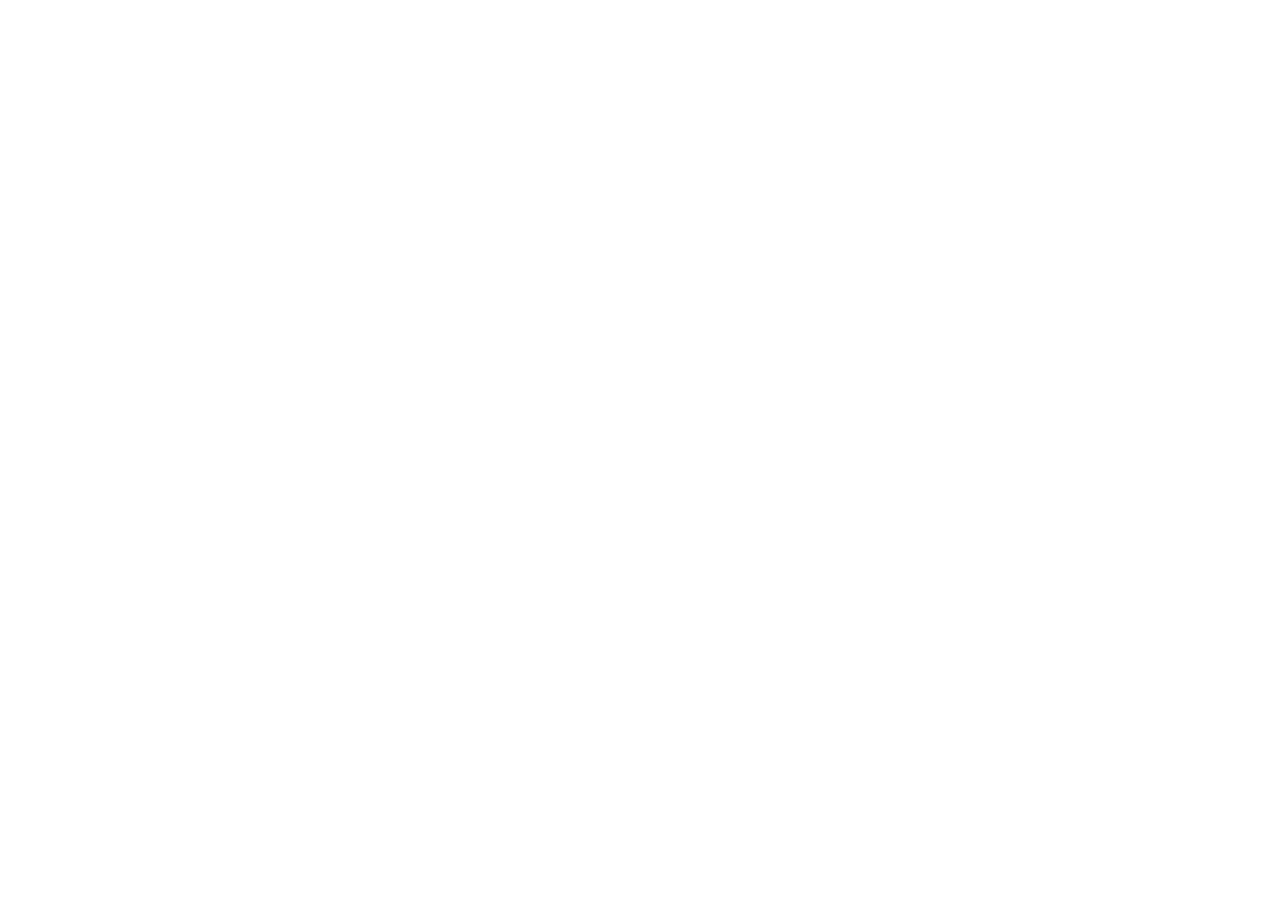
==== index.html @ 70338b83 "sdfghjk" ====
<!DOCTYPE html>
<!--[if lt IE 7]>      <html class="no-js lt-ie9 lt-ie8 lt-ie7"> <![endif]-->
<!--[if IE 7]>         <html class="no-js lt-ie9 lt-ie8"> <![endif]-->
<!--[if IE 8]>         <html class="no-js lt-ie9"> <![endif]-->
<!--[if gt IE 8]>      <html class="no-js"> <!--<![endif]-->
<html>
    <head>
        <meta charset="utf-8">
        <meta http-equiv="X-UA-Compatible" content="IE=edge">
        <title></title>
        <meta name="description" content="">
        <meta name="viewport" content="width=device-width, initial-scale=1">
        <link rel="stylesheet" href="">
    </head>
    <body>
        <iframe width="560" height="315" src="https://www.youtube.com/embed/Go8nTmfrQd8" title="YouTube video player" frameborder="0" allow="accelerometer; autoplay; clipboard-write; encrypted-media; gyroscope; picture-in-picture" allowfullscreen></iframe>
        <script src="" async defer></script>
    </body>
</html>
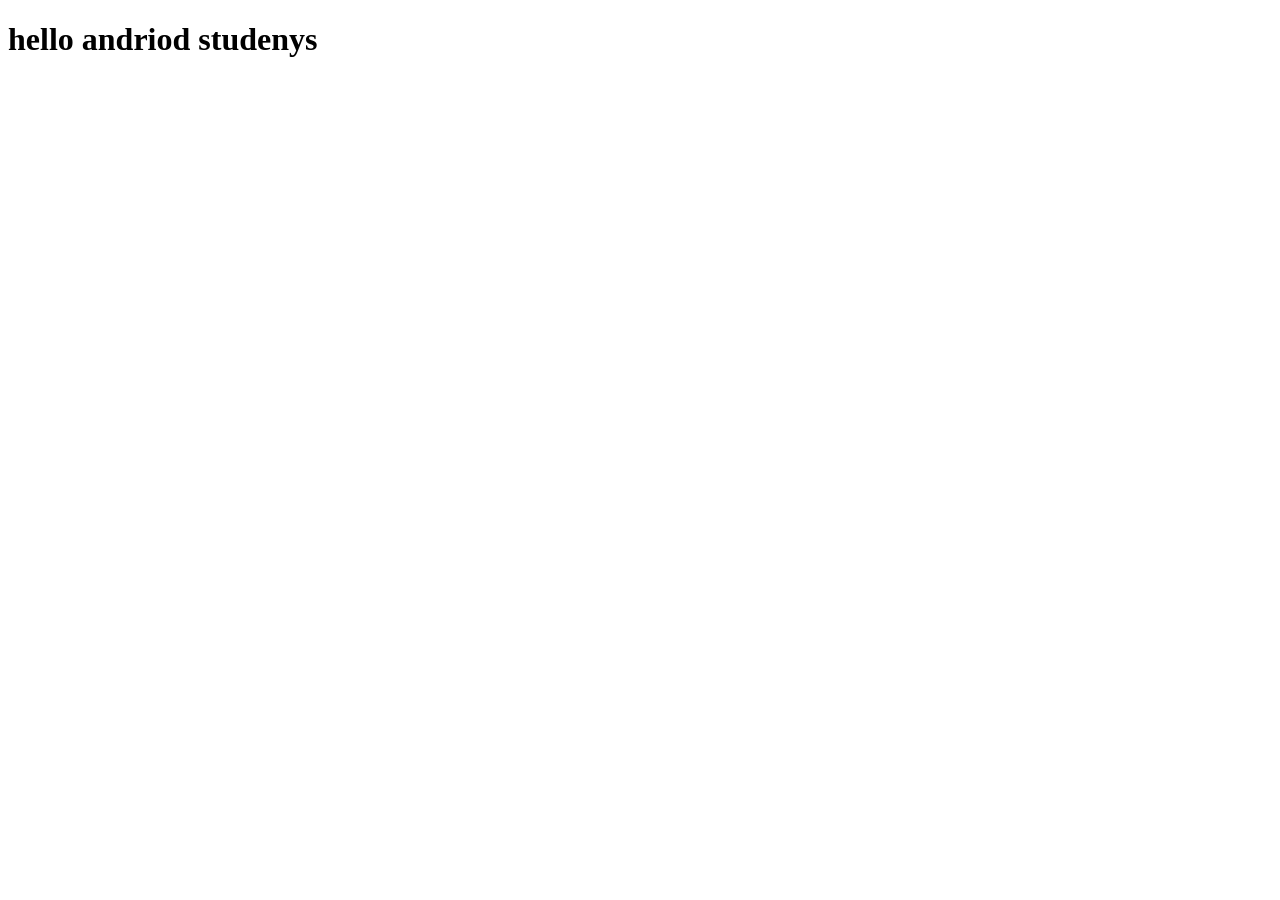
==== commit f37f8f92: "Update index.html" ====
--- a/index.html
+++ b/index.html
@@ -13,6 +13,7 @@
         <link rel="stylesheet" href="">
     </head>
     <body>
+        <h1>hello andriod studenys</h1>
         <iframe width="560" height="315" src="https://www.youtube.com/embed/Go8nTmfrQd8" title="YouTube video player" frameborder="0" allow="accelerometer; autoplay; clipboard-write; encrypted-media; gyroscope; picture-in-picture" allowfullscreen></iframe>
         <script src="" async defer></script>
     </body>
